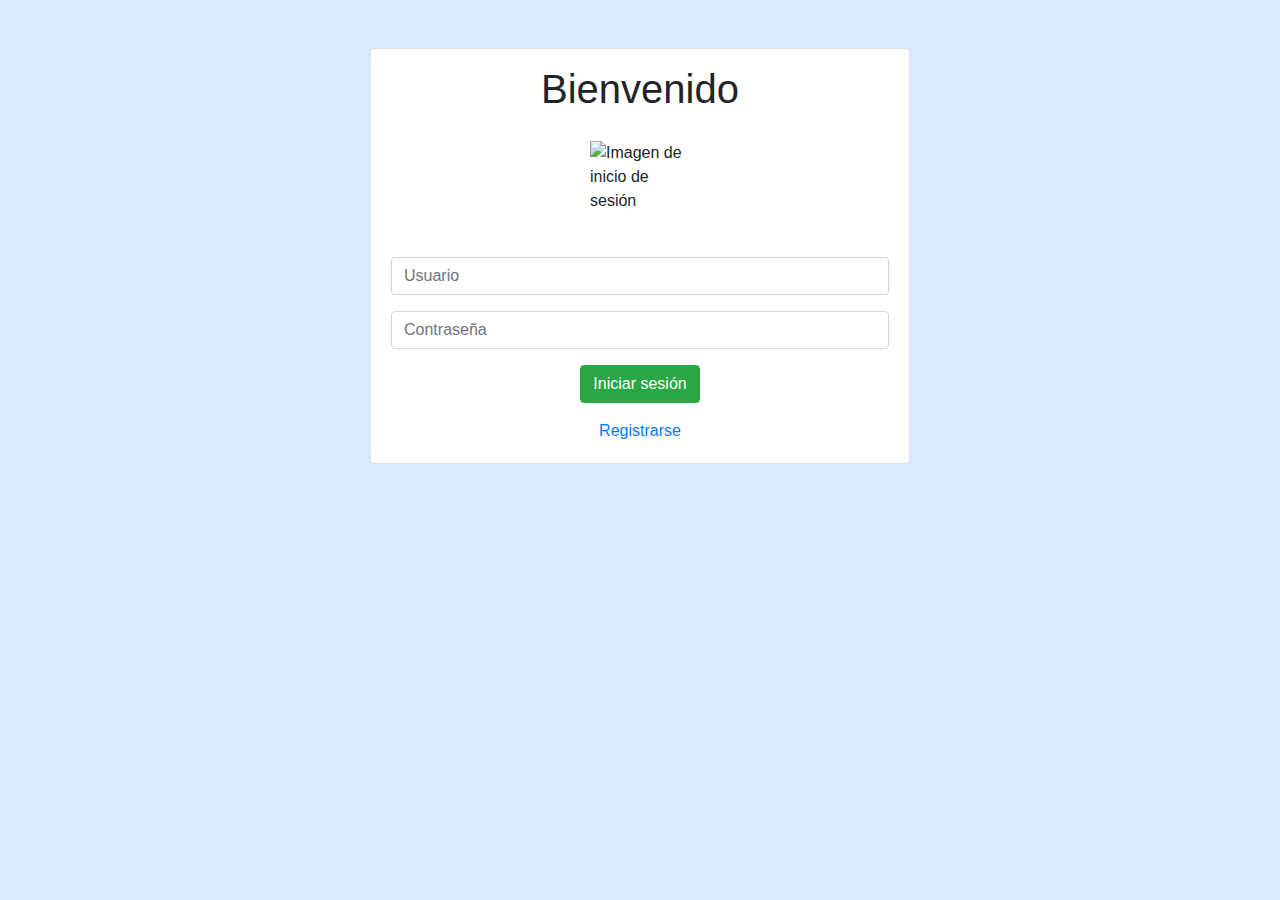
==== index.html @ a2c5cd0b "Commit Inicial" ====
<!DOCTYPE html>
<html lang="en">
<head>
    <meta charset="UTF-8">
    <meta name="viewport" content="width=device-width, initial-scale=1.0">
    <title>Inicio de sesión</title>
    <!-- Agrega la referencia a Bootstrap CSS -->
    <link rel="stylesheet" href="https://maxcdn.bootstrapcdn.com/bootstrap/4.5.2/css/bootstrap.min.css">    

<!-- Agrega la referencia a Bootstrap JS y jQuery al final del cuerpo para un mejor rendimiento -->
<script src="https://code.jquery.com/jquery-3.5.1.slim.min.js"></script>
<script src="https://cdn.jsdelivr.net/npm/@popperjs/core@2.5.3/dist/umd/popper.min.js"></script>
<script src="https://maxcdn.bootstrapcdn.com/bootstrap/4.5.2/js/bootstrap.min.js"></script>


</head>
<body style="background-color: #d7eaff;"> <!-- Establece un fondo azul claro -->

<div class="container mt-5">
    <div class="row justify-content-center">
        <div class="col-md-6">
            <div class="card">
                <h1 class="text-center mt-3">Bienvenido</h1>
                <div class="card-body">
                    <img src="https://www.lostrompos.com.mx/assets/user-default-1534028036fdbd765592addc5403fc97836cbb39353a38fa06a4be250a1ca874.jpg" class="img-fluid mx-auto d-block mb-3" alt="Imagen de inicio de sesión" style="width: 100px; height: 100px;">
                    <form id="login-form">
                        <div class="form-group">
                            <input type="text" id="username" name="username" class="form-control" required placeholder="Usuario">
                        </div>
                        <div class="form-group">
                            <input type="password" id="password" name="password" class="form-control" required placeholder="Contraseña">
                        </div>
                        <div class="text-center">
                            <button id="iniciar" class="btn btn-success">Iniciar sesión</button>
                        </div>
                        <div class="text-center mt-3">
                            <a href="/DATABASE/crearUsuario.html" class="text-primary">Registrarse</a>
                        </div>
                    </form>
                </div>
            </div>
        </div>
    </div>
</div>
<script type="module" src="/SCRIPTS/inicioSesion.js"></script>




</body>
</html>
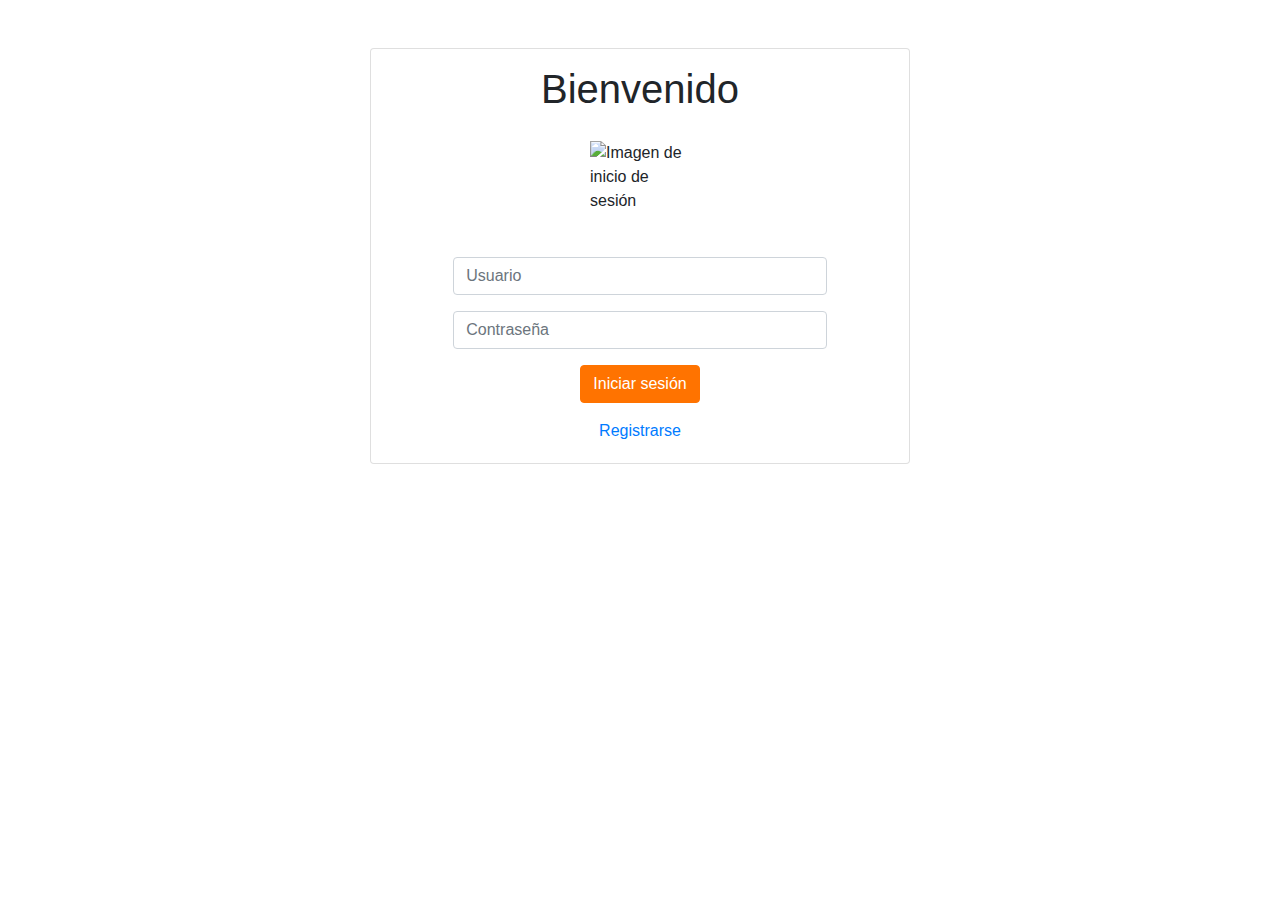
==== commit 5a534c06: "Trate de que se vieran igual los colores de las paginas" ====
--- a/index.html
+++ b/index.html
@@ -4,8 +4,9 @@
     <meta charset="UTF-8">
     <meta name="viewport" content="width=device-width, initial-scale=1.0">
     <title>Inicio de sesión</title>
-    <!-- Agrega la referencia a Bootstrap CSS -->
+    
     <link rel="stylesheet" href="https://maxcdn.bootstrapcdn.com/bootstrap/4.5.2/css/bootstrap.min.css">    
+    <link rel="stylesheet" href="/ESTILOS/inicio.css">
 
 <!-- Agrega la referencia a Bootstrap JS y jQuery al final del cuerpo para un mejor rendimiento -->
 <script src="https://code.jquery.com/jquery-3.5.1.slim.min.js"></script>
@@ -14,7 +15,7 @@
 
 
 </head>
-<body style="background-color: #d7eaff;"> <!-- Establece un fondo azul claro -->
+<body>
 
 <div class="container mt-5">
     <div class="row justify-content-center">
@@ -31,7 +32,7 @@
                             <input type="password" id="password" name="password" class="form-control" required placeholder="Contraseña">
                         </div>
                         <div class="text-center">
-                            <button id="iniciar" class="btn btn-success">Iniciar sesión</button>
+                            <button id="iniciar" class="btn btn-primary">Iniciar sesión</button>
                         </div>
                         <div class="text-center mt-3">
                             <a href="/DATABASE/crearUsuario.html" class="text-primary">Registrarse</a>
--- a/ESTILOS/inicio.css
+++ b/ESTILOS/inicio.css
@@ -0,0 +1,30 @@
+.btn-primary {
+    background-color: #ff7300;
+    border: 1px solid #ff7300;
+}
+
+.btn-primary:hover {
+    background-color: #d16a15;
+    border: 1px solid #ff7300;
+}
+
+.text-primary {
+    color: #ff7300;
+    text-decoration: none;
+}
+
+.text-primary:hover {
+    color: #d16a15;
+    text-decoration: none;
+    font-size: 16px;
+}
+
+input[type="text"],
+input[type="password"] {
+    width: 75%;
+}
+
+.form-group {
+    display: flex;
+    justify-content: center;
+  }